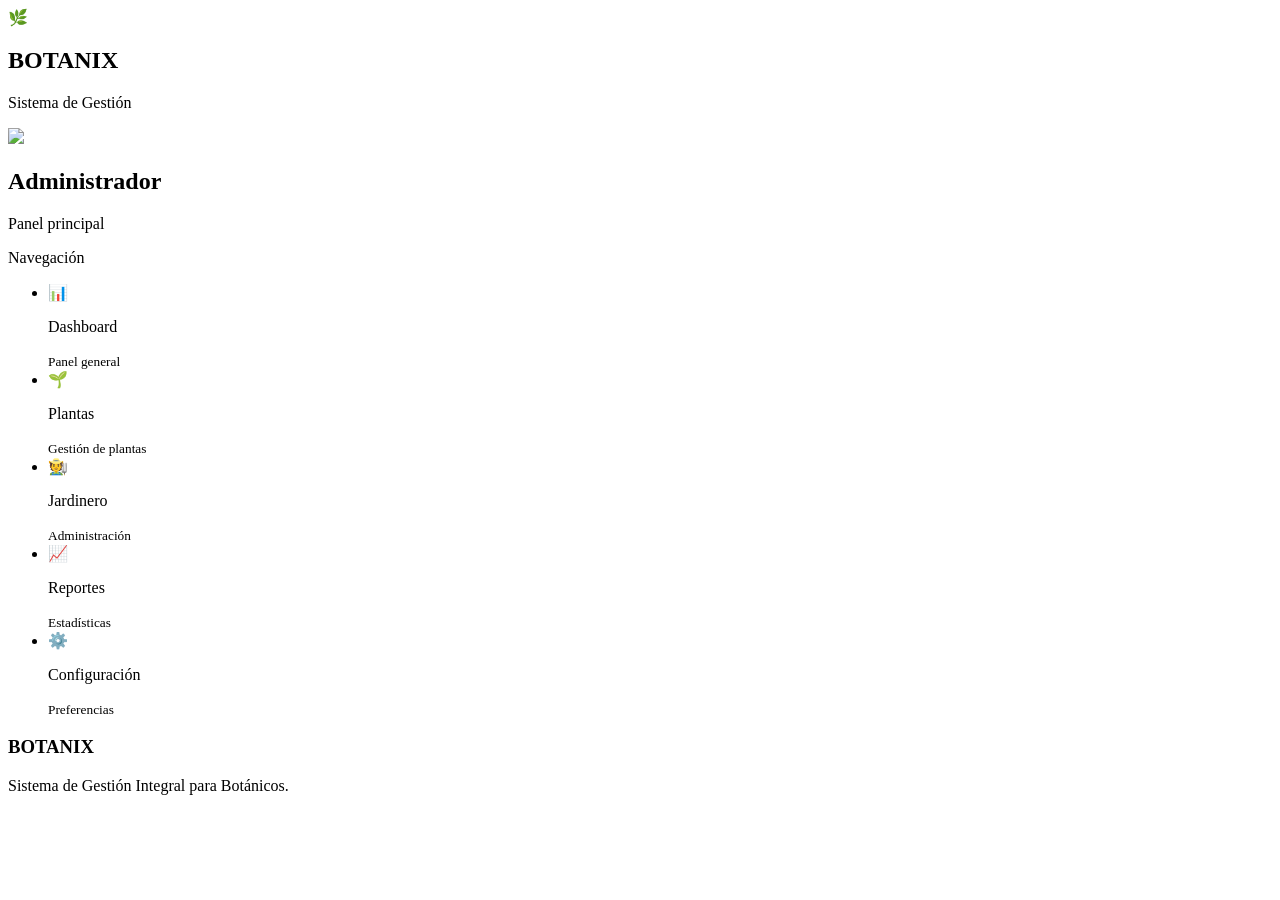
==== src/main/resources/templates/fragments/layout.html @ 4781e975 "first commit" ====
<!-- fragments/layout.html -->

<!DOCTYPE html>
<html lang="es" xmlns:th="http://www.thymeleaf.org">

<!-- =========================
     SIDEBAR FRAGMENT
========================= -->
<div th:fragment="sidebar(modulo)">

    <aside id="sidebar"
           class="w-72 min-h-screen bg-[#1B512D] text-white shadow-2xl flex flex-col transition-all duration-300">

        <!-- LOGO -->
        <div class="p-6 border-b border-white/10">

            <div class="flex items-center gap-4">

                <div class="w-14 h-14 rounded-2xl bg-gradient-to-br from-[#1C7C54] to-[#B1CF5F]
                            flex items-center justify-center text-2xl shadow-lg">
                    🌿
                </div>

                <div>
                    <h1 class="text-2xl font-black tracking-wide">
                        BOTANIX
                    </h1>

                    <p class="text-sm text-[#DEF4C6]">
                        Sistema de Gestión
                    </p>
                </div>

            </div>

        </div>

        <!-- PERFIL -->
        <div class="p-6 border-b border-white/10">

            <div class="flex items-center gap-4">

                <img src="/img/img.png"
                     class="w-14 h-14 rounded-full border-4 border-[#B1CF5F] shadow-lg">

                <div>
                    <h2 class="font-bold text-lg">
                        Administrador
                    </h2>

                    <p class="text-sm text-[#DEF4C6]">
                        Panel principal
                    </p>
                </div>

            </div>

        </div>

        <!-- MENU -->
        <nav class="flex-1 p-5 overflow-y-auto">

            <p class="text-xs uppercase tracking-widest text-[#DEF4C6] mb-4 px-3">
                Navegación
            </p>

            <ul class="space-y-2">

                <!-- DASHBOARD -->
                <li>
                    <a th:href="@{/dashboard}"
                       th:classappend="${modulo == 'dashboard'} ? 'bg-[#1C7C54] shadow-lg scale-[1.02]' : ''"
                       class="flex items-center gap-4 px-5 py-4 rounded-2xl transition-all duration-300
                              hover:bg-[#1C7C54] hover:translate-x-1 group">

                        <span class="text-2xl">📊</span>

                        <div>
                            <p class="font-semibold">
                                Dashboard
                            </p>

                            <small class="text-[#DEF4C6]">
                                Panel general
                            </small>
                        </div>

                    </a>
                </li>

                <!-- PLANTAS -->
                <li>
                    <a th:href="@{/view/plantas}"
                       th:classappend="${modulo == 'plantas'} ? 'bg-[#1C7C54] shadow-lg scale-[1.02]' : ''"
                       class="flex items-center gap-4 px-5 py-4 rounded-2xl transition-all duration-300
                              hover:bg-[#1C7C54] hover:translate-x-1 group">

                        <span class="text-2xl">🌱</span>

                        <div>
                            <p class="font-semibold">
                                Plantas
                            </p>

                            <small class="text-[#DEF4C6]">
                                Gestión de plantas
                            </small>
                        </div>

                    </a>
                </li>

                <!-- JARDINERO -->
                <li>
                    <a th:href="@{/view/jardinero}"
                       th:classappend="${modulo == 'jardinero'} ? 'bg-[#1C7C54] shadow-lg scale-[1.02]' : ''"
                       class="flex items-center gap-4 px-5 py-4 rounded-2xl transition-all duration-300
                              hover:bg-[#1C7C54] hover:translate-x-1 group">

                        <span class="text-2xl">🧑‍🌾</span>

                        <div>
                            <p class="font-semibold">
                                Jardinero
                            </p>

                            <small class="text-[#DEF4C6]">
                                Administración
                            </small>
                        </div>

                    </a>
                </li>

                <!-- REPORTES -->
                <li>
                    <a th:href="@{/reportes}"
                       th:classappend="${modulo == 'reportes'} ? 'bg-[#1C7C54] shadow-lg scale-[1.02]' : ''"
                       class="flex items-center gap-4 px-5 py-4 rounded-2xl transition-all duration-300
                              hover:bg-[#1C7C54] hover:translate-x-1 group">

                        <span class="text-2xl">📈</span>

                        <div>
                            <p class="font-semibold">
                                Reportes
                            </p>

                            <small class="text-[#DEF4C6]">
                                Estadísticas
                            </small>
                        </div>

                    </a>
                </li>

                <!-- CONFIGURACIÓN -->
                <li>
                    <a th:href="@{/configuracion}"
                       th:classappend="${modulo == 'configuracion'} ? 'bg-[#1C7C54] shadow-lg scale-[1.02]' : ''"
                       class="flex items-center gap-4 px-5 py-4 rounded-2xl transition-all duration-300
                              hover:bg-[#1C7C54] hover:translate-x-1 group">

                        <span class="text-2xl">⚙️</span>

                        <div>
                            <p class="font-semibold">
                                Configuración
                            </p>

                            <small class="text-[#DEF4C6]">
                                Preferencias
                            </small>
                        </div>

                    </a>
                </li>

            </ul>

        </nav>

        <!-- FOOTER -->
        <div class="p-5 border-t border-white/10">

            <div class="rounded-2xl bg-white/10 p-4 backdrop-blur">

                <h3 class="font-bold text-lg mb-1">
                    BOTANIX
                </h3>

                <p class="text-sm text-[#DEF4C6] leading-relaxed">
                    Sistema de Gestión Integral para Botánicos.
                </p>

            </div>

        </div>

    </aside>

</div>

</html>
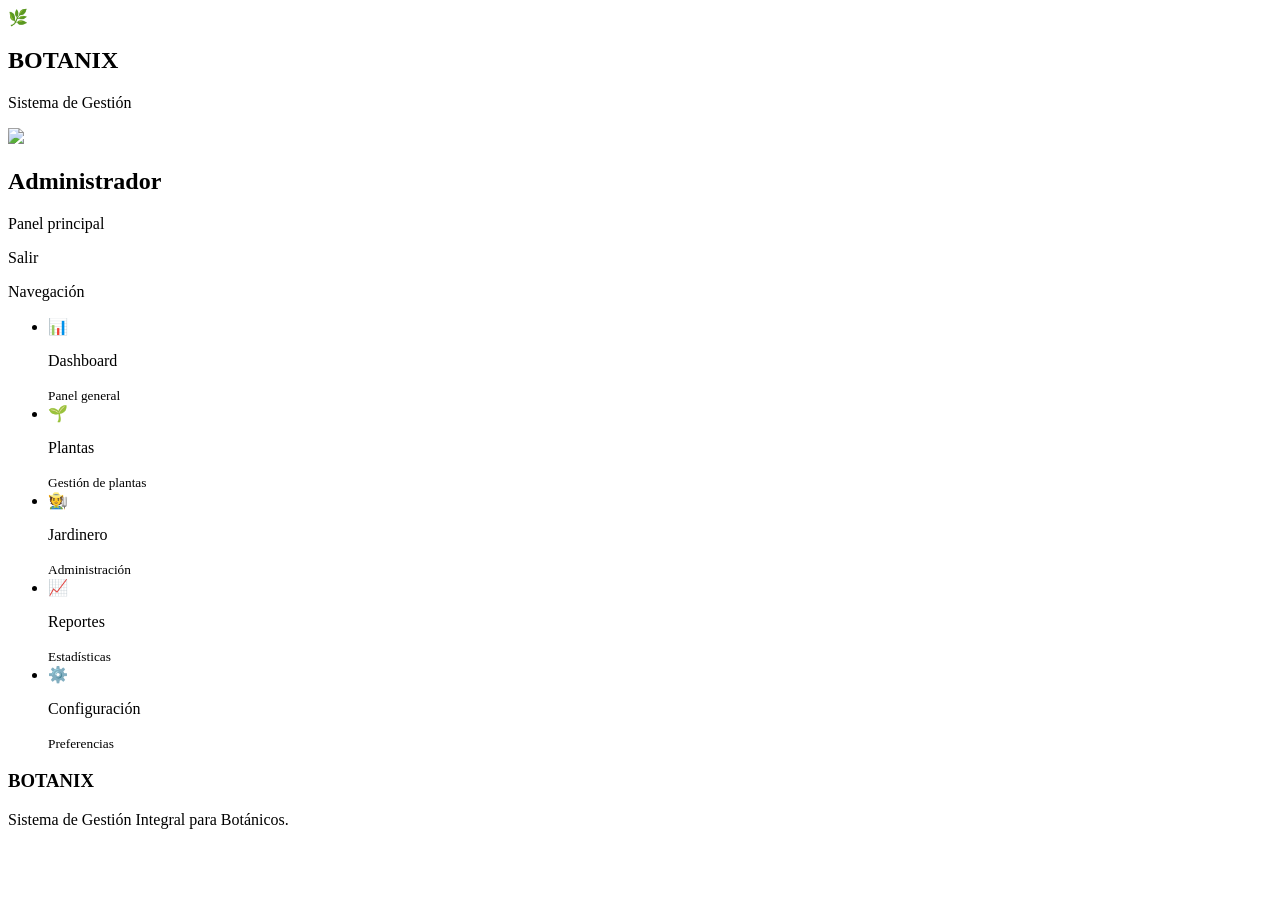
==== commit ef72dced: "implementacion de registro de usuarios y login para acceder segun el usuario" ====
--- a/src/main/resources/templates/fragments/layout.html
+++ b/src/main/resources/templates/fragments/layout.html
@@ -44,7 +44,8 @@
                      class="w-14 h-14 rounded-full border-4 border-[#B1CF5F] shadow-lg">
 
                 <div>
-                    <h2 class="font-bold text-lg">
+                    <h2 class="font-bold text-lg"
+                        th:text="${session.usuarioLogueado != null ? session.usuarioLogueado : 'Administrador'}">
                         Administrador
                     </h2>
 
@@ -55,6 +56,11 @@
 
             </div>
 
+            <a th:href="@{/logout}"
+               class="mt-4 flex items-center justify-center gap-3 rounded-2xl bg-white/10 px-4 py-3 font-bold text-white transition-all duration-300 hover:bg-[#1C7C54]">
+                Salir
+            </a>
+
         </div>
 
         <!-- MENU -->
@@ -201,4 +207,4 @@
 
 </div>
 
-</html>+</html>
